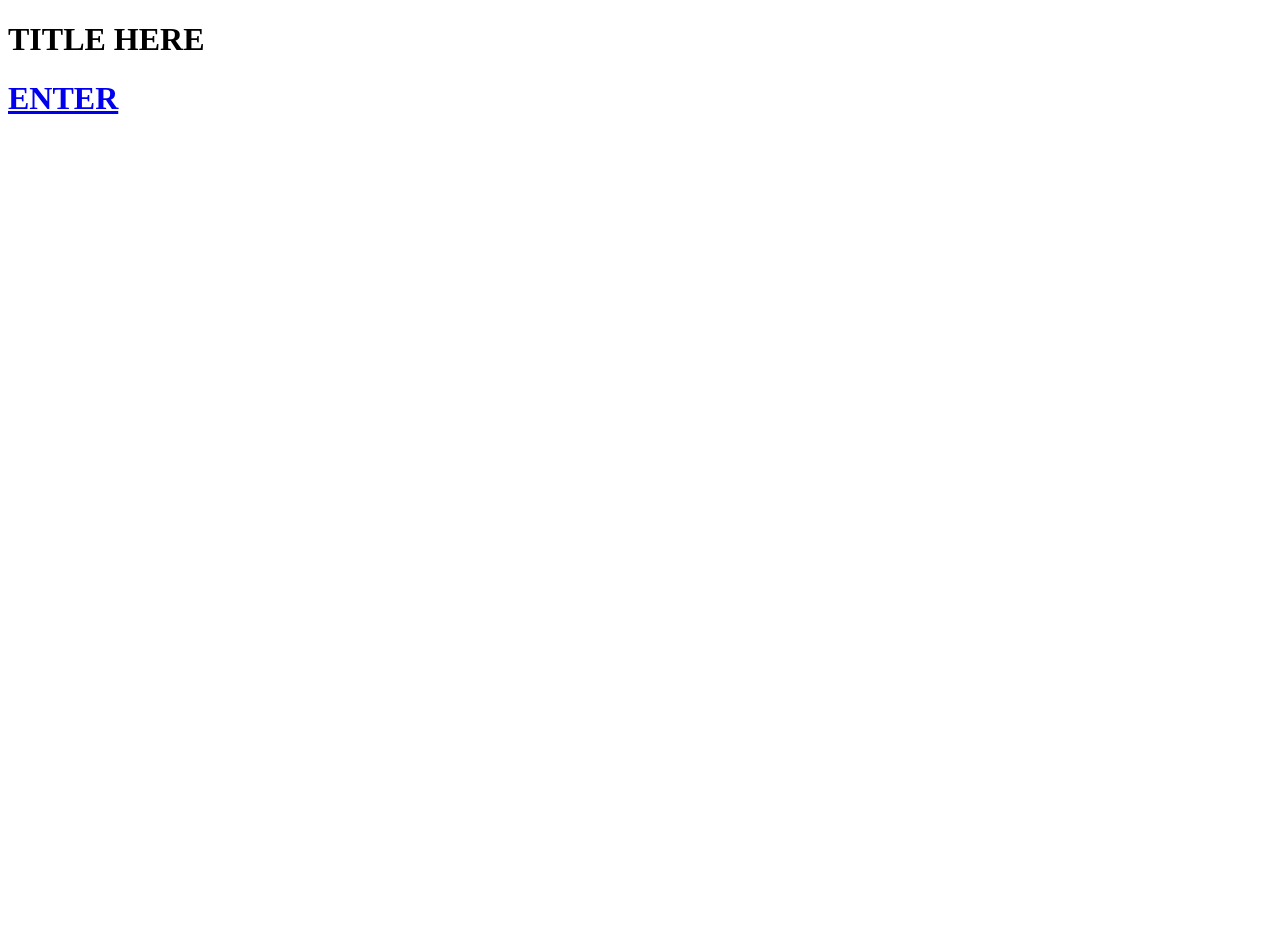
==== index.html @ 4d2295a1 "level 1" ====
<!doctype html>
<html lang="en">
  <head>
    <link rel="stylesheet" href="default.css" />
    <link rel="stylesheet" href="index.css" />

    <meta charset="UTF-8" />
    <meta name="viewport" content="width=device-width, initial-scale=1.0" />
    <title>Document</title>
  </head>
  <body>
    <h1>TITLE HERE</h1>
    <a href="begin.html"><h1>ENTER</h1></a>
  </body>
</html>
---- default.css ----
body {
  position: relative;
  min-height: 100vh;
}
button {
  opacity: 100%;
  padding: 0;
  border: none;
  background: none;
  cursor: pointer;
  background-color: transparent;
  transition: all 1s;
  transform: scale(1);
}

button:hover {
  opacity: 100%;
  transition: all 0.5s;
  transform: scale(1.01);
}

.invItem {
  background-color: rgb(219, 12, 81);
  margin: 10px;
  padding: 40px;
}

#inventory {
  position: fixed;
  bottom: 0;
  display: flex;
  flex-direction: row;
}

.navButton {
  padding: 20px;
  width: fit;
  background-color: antiquewhite;
}

.closeUp {
  position: fixed;
  top: 0;
  left: 0;
  height: 100vh;
  width: 100vw;
}

.closeUp img {
  height: 100%;
  width: 100%;
}
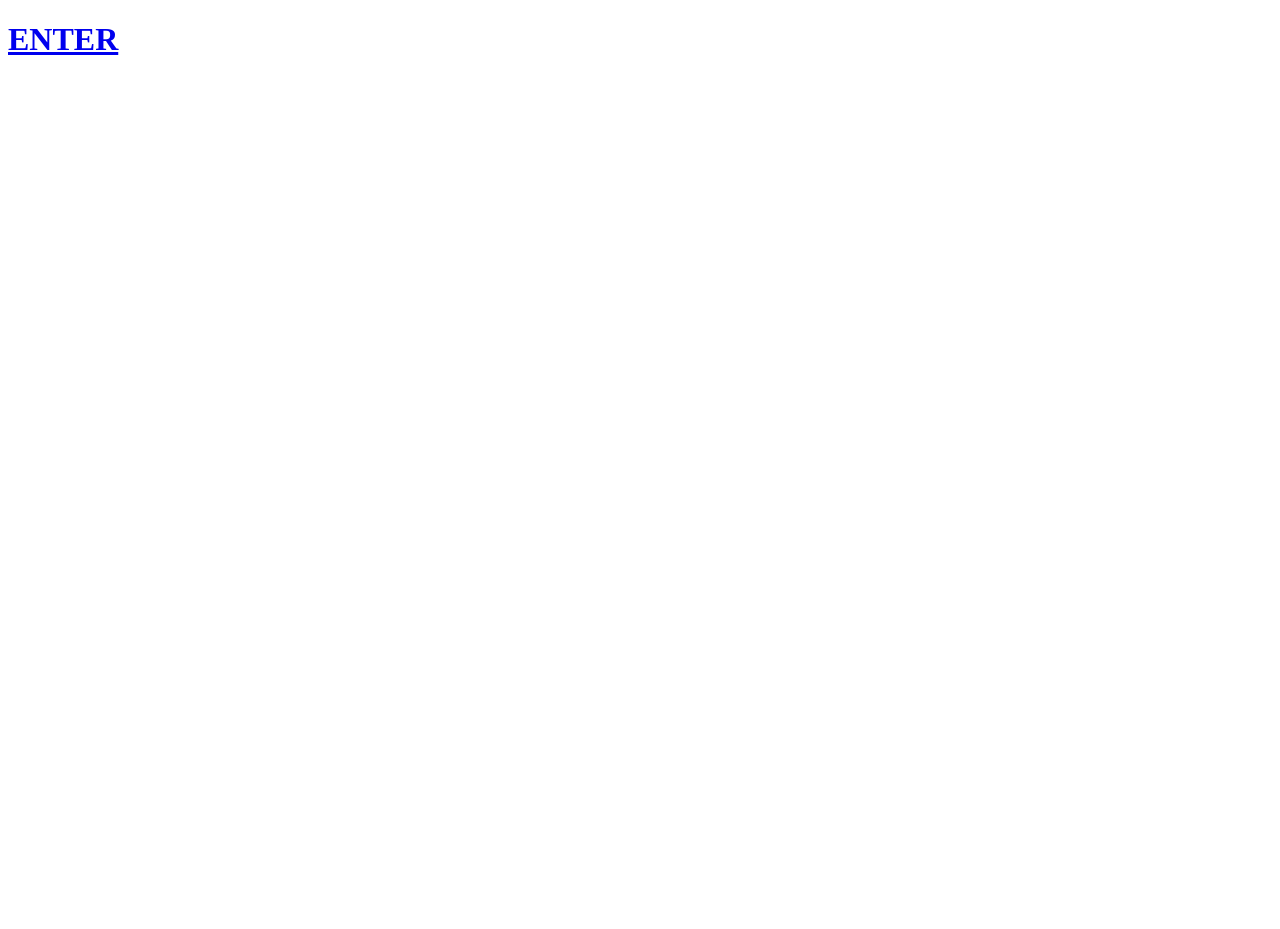
==== commit 56305073: "change the "title here" to the middle" ====
--- a/index.html
+++ b/index.html
@@ -9,7 +9,7 @@
     <title>Document</title>
   </head>
   <body>
-    <h1>TITLE HERE</h1>
+    <h1></h1>
     <a href="begin.html"><h1>ENTER</h1></a>
   </body>
 </html>
--- a/default.css
+++ b/default.css
@@ -1,6 +1,9 @@
 body {
   position: relative;
   min-height: 100vh;
+  aspect-ratio: 8/5;
+  background-size: cover;
+  aspect-ratio: 8/5;
 }
 button {
   opacity: 100%;
@@ -19,21 +22,23 @@
   transform: scale(1.01);
 }
 
-.invItem {
-  background-color: rgb(219, 12, 81);
-  margin: 10px;
-  padding: 40px;
-}
-
 #inventory {
   position: fixed;
   bottom: 0;
   display: flex;
-  flex-direction: row;
+  flex-direction: row-reverse;
+}
+
+#inventory * {
+  padding: 20px;
+  margin: 5px;
+}
+
+.invItem {
+  background-color: rgb(219, 12, 81);
 }
 
 .navButton {
-  padding: 20px;
   width: fit;
   background-color: antiquewhite;
 }
@@ -50,3 +55,19 @@
   height: 100%;
   width: 100%;
 }
+
+#dialog {
+  width: 100%;
+  text-align: center;
+  border: none;
+  outline: none;
+  background-color: rgba(254, 254, 254, 0.888);
+  font-family: "DotGothic16";
+}
+
+.dotgothic {
+  font-family: "DotGothic16", sans-serif;
+  font-weight: 400;
+  font-size: x-large;
+  font-style: normal;
+}
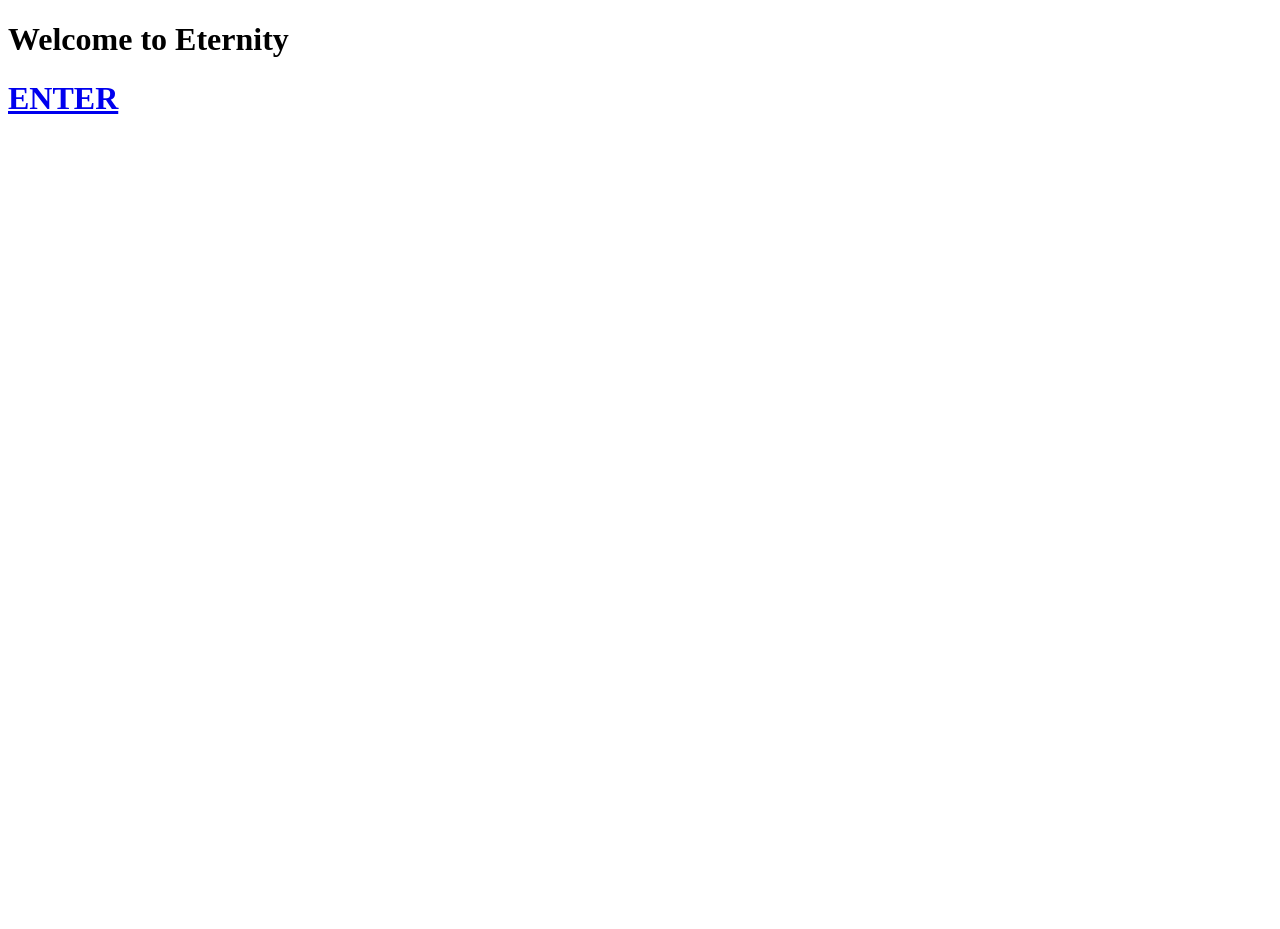
==== commit cf6c7fd2: "sync Co-authored-by: Copilot <copilot@github.com>" ====
--- a/index.html
+++ b/index.html
@@ -7,9 +7,10 @@
     <meta charset="UTF-8" />
     <meta name="viewport" content="width=device-width, initial-scale=1.0" />
     <title>Document</title>
+    <script type="module" src="index.js" defer></script>
   </head>
   <body>
-    <h1></h1>
+    <h1>Welcome to Eternity</h1>
     <a href="begin.html"><h1>ENTER</h1></a>
   </body>
 </html>
--- a/default.css
+++ b/default.css
@@ -4,6 +4,7 @@
   aspect-ratio: 8/5;
   background-size: cover;
   aspect-ratio: 8/5;
+  background-repeat: no-repeat;
 }
 button {
   opacity: 100%;
@@ -22,25 +23,34 @@
   transform: scale(1.01);
 }
 
-#inventory {
+#inventoryContainer {
   position: fixed;
   bottom: 0;
   display: flex;
-  flex-direction: row-reverse;
+  flex-direction: row;
 }
 
-#inventory * {
-  padding: 20px;
+#inventory {
+  display: flex;
+  flex-direction: row;
+}
+
+.backButton {
+  position: fixed;
+  bottom: 0;
+  left: 0;
+}
+.invItem {
+  background-color: rgba(255, 255, 255, 0.726);
   margin: 5px;
 }
 
-.invItem {
-  background-color: rgb(219, 12, 81);
+.invItem img {
+  width: 100px;
 }
 
 .navButton {
-  width: fit;
-  background-color: antiquewhite;
+  height: 12%;
 }
 
 .closeUp {
@@ -56,18 +66,33 @@
   width: 100%;
 }
 
+.dotgothic {
+  font-family: "DotGothic16", sans-serif;
+  font-weight: 400;
+  font-style: normal;
+}
+
 #dialog {
   width: 100%;
   text-align: center;
   border: none;
   outline: none;
   background-color: rgba(254, 254, 254, 0.888);
-  font-family: "DotGothic16";
+  font-family: "DotGothic16", sans-serif;
+  font-size: x-large;
 }
 
-.dotgothic {
-  font-family: "DotGothic16", sans-serif;
-  font-weight: 400;
-  font-size: x-large;
-  font-style: normal;
+#nextCont {
+  display: flex;
+  align-self: center;
 }
+#next {
+  width: 30%;
+  margin: 0px 15px;
+  transform: scale(1);
+}
+
+#next:hover {
+  transition: all 0.6s;
+  transform: scale(1.2);
+}
